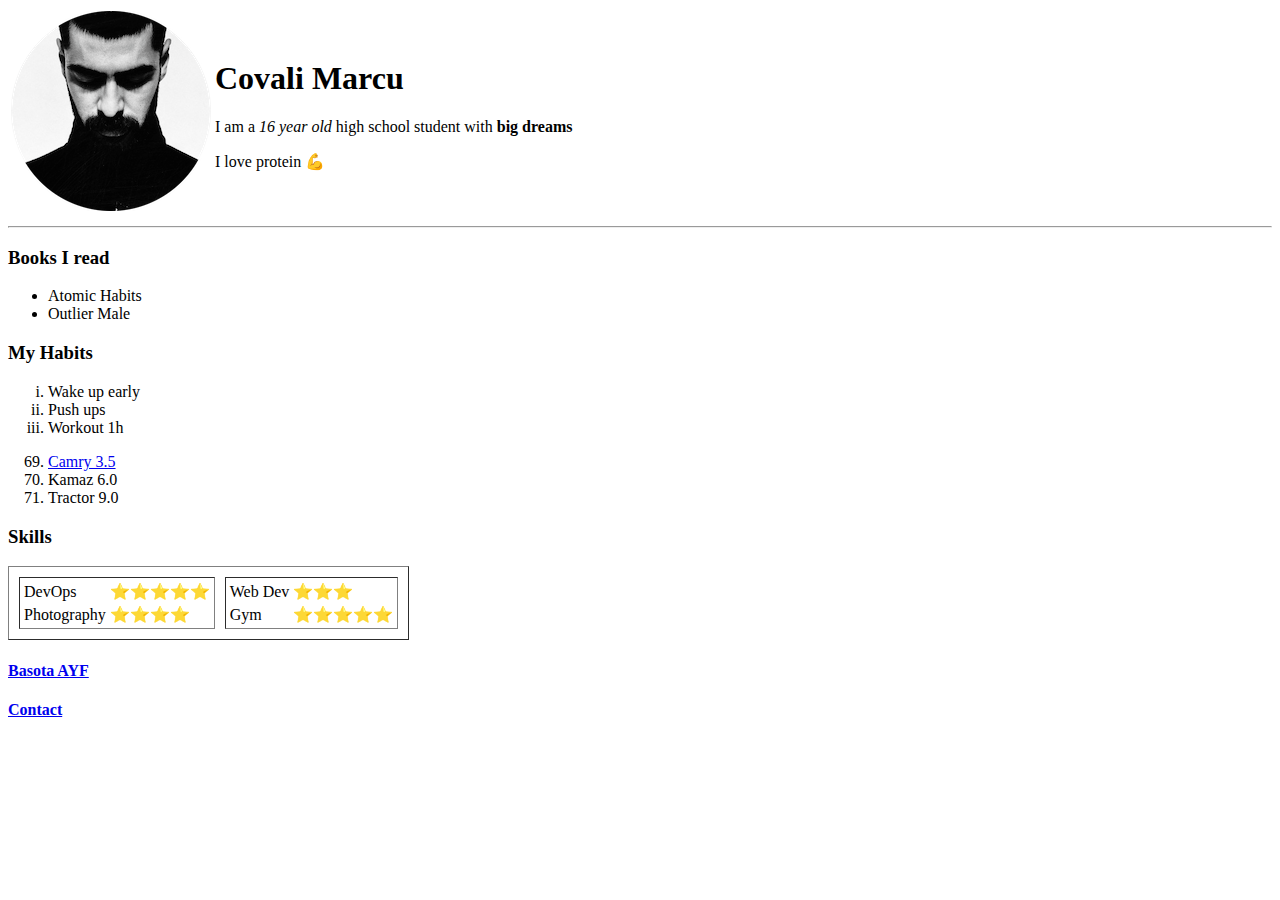
==== index.html @ 89535744 "3 Rename" ====
<!DOCTYPE html>
<html lang="en">
  <head>
    <meta charset="UTF-8" />
    <title>Gun 🔫</title>
  </head>
  <body>
    <table>
      <tr>
        <td>
          <img src="images/Miyagi-modified.png" alt="Miyagi profile picture" />
        </td>
        <td>
          <h1>Covali Marcu</h1>
          <p>
            I am a <em>16 year old</em> high school student with
            <strong>big dreams</strong>
          </p>
          <p>I love protein 💪</p>
        </td>
      </tr>
    </table>

    <hr />
    <h3>Books I read</h3>
    <ul>
      <li>Atomic Habits</li>
      <li>Outlier Male</li>
    </ul>
    <h3>My Habits</h3>
    <ol type="i">
      <li>Wake up early</li>
      <li>Push ups</li>
      <li>Workout 1h</li>
    </ol>
    <ol start="69">
      <li>
        <a href="https://www.toyota.ae/en/new-cars/camry/3.5-l/" target="_blank"
          >Camry 3.5</a
        >
      </li>
      <li>Kamaz 6.0</li>
      <li>Tractor 9.0</li>
    </ol>
    <h3>Skills</h3>
    <table border="1px" cellspacing="10px">
      <tr>
        <td>
          <table>
            <tr>
              <td>DevOps</td>
              <td>⭐️⭐️⭐️⭐️⭐️</td>
            </tr>
            <tr>
              <td>Photography</td>
              <td>⭐️⭐️⭐️⭐️</td>
            </tr>
          </table>
        </td>
        <td>
          <table>
            <tr>
              <td>Web Dev</td>
              <td>⭐️⭐️⭐️</td>
            </tr>
            <tr>
              <td>Gym</td>
              <td>⭐️⭐️⭐️⭐️⭐️</td>
            </tr>
          </table>
        </td>
      </tr>
    </table>
    <h4><a href="basota.html">Basota AYF</a></h4>
    <h4><a href="contact.html">Contact</a></h4>
  </body>
</html>
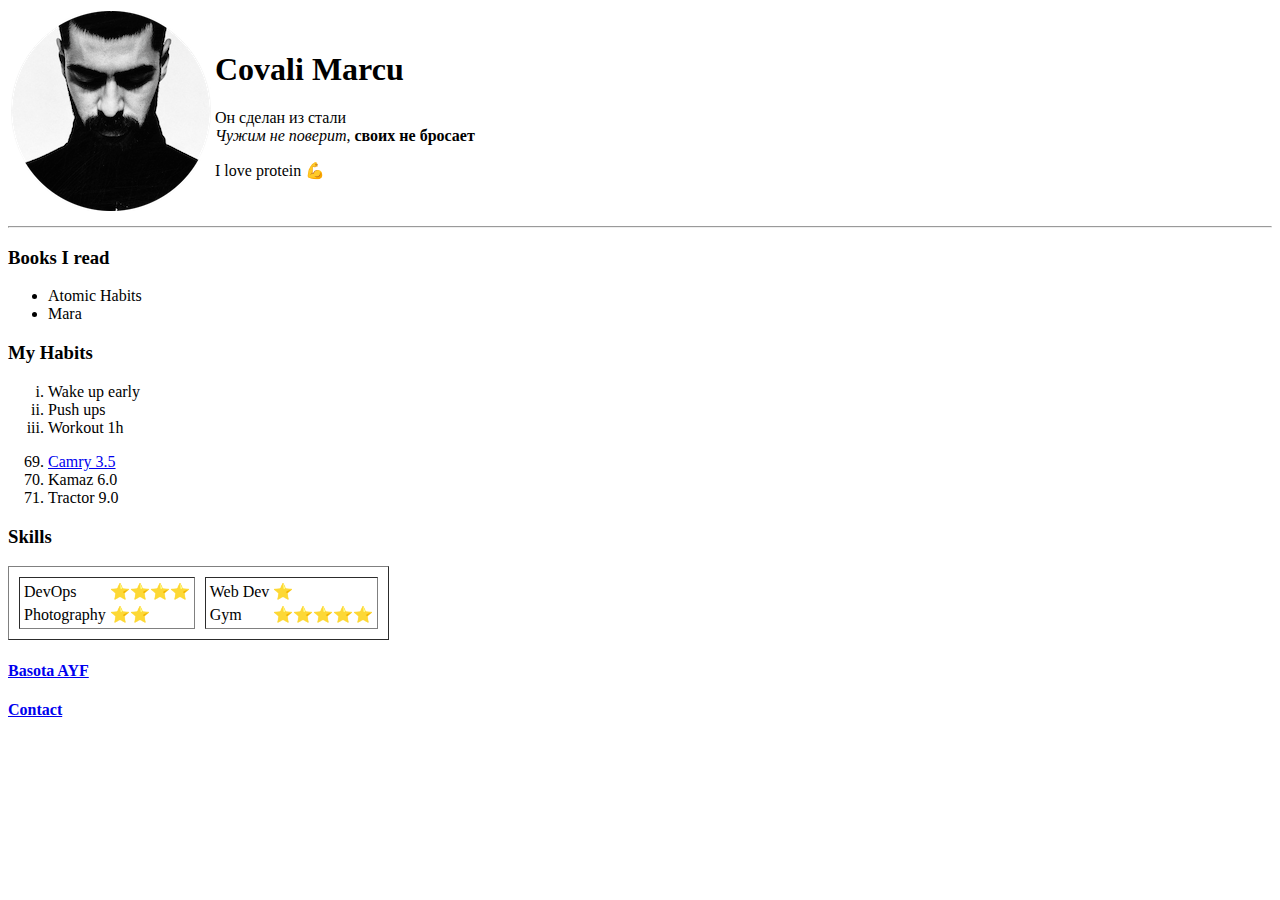
==== commit f42573ef: "Kaif" ====
--- a/index.html
+++ b/index.html
@@ -13,8 +13,8 @@
         <td>
           <h1>Covali Marcu</h1>
           <p>
-            I am a <em>16 year old</em> high school student with
-            <strong>big dreams</strong>
+            Он сделан из стали <br />
+            <em>Чужим не поверит</em>, <strong>своих не бросает</strong>
           </p>
           <p>I love protein 💪</p>
         </td>
@@ -25,7 +25,7 @@
     <h3>Books I read</h3>
     <ul>
       <li>Atomic Habits</li>
-      <li>Outlier Male</li>
+      <li>Mara</li>
     </ul>
     <h3>My Habits</h3>
     <ol type="i">
@@ -49,11 +49,11 @@
           <table>
             <tr>
               <td>DevOps</td>
-              <td>⭐️⭐️⭐️⭐️⭐️</td>
+              <td>⭐️⭐️⭐️⭐️</td>
             </tr>
             <tr>
               <td>Photography</td>
-              <td>⭐️⭐️⭐️⭐️</td>
+              <td>⭐️⭐️</td>
             </tr>
           </table>
         </td>
@@ -61,7 +61,7 @@
           <table>
             <tr>
               <td>Web Dev</td>
-              <td>⭐️⭐️⭐️</td>
+              <td>⭐️</td>
             </tr>
             <tr>
               <td>Gym</td>
